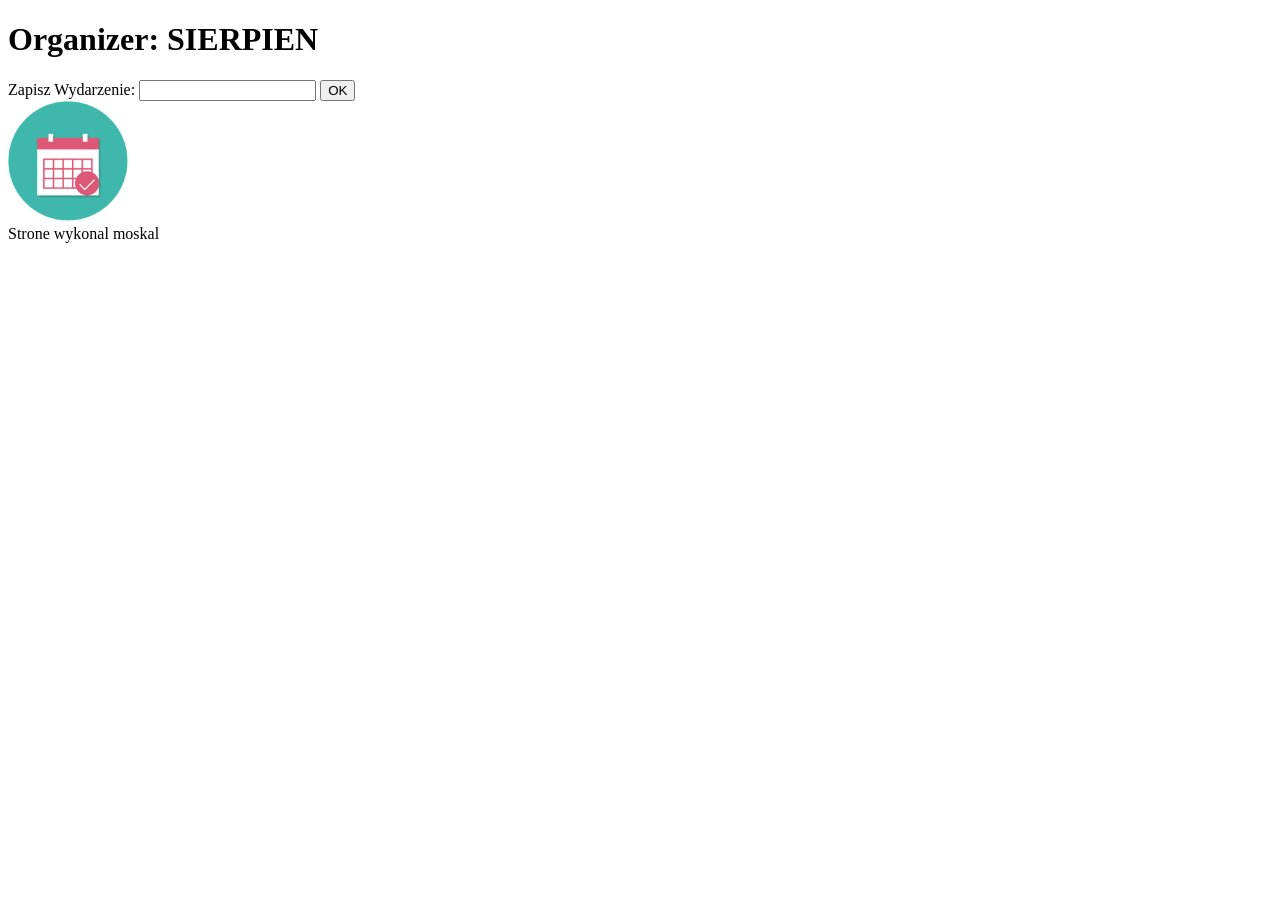
==== 18.09.2025/index.html @ 24c27b4c "18.09.2025 1" ====
<!DOCTYPE html>
<html lang="pl">
<head>
    <meta charset="UTF-8">
    <title>sierpniowy kalendarz</title>
</head>
<body>
  <header>
      <div>
          <h1>Organizer: SIERPIEN</h1>
      </div>
      <div>
          <form>
              <label for="polakipidory_i">Zapisz Wydarzenie:</label>
              <input id="polakipidory_i" type="text">
              <button id="polakipidory_b">OK</button>
          </form>
      </div>
      <div>
          <a href="/">
              <img src="logo2.png" alt="sierpien" width="120" height="120"/>
          </a>
      </div>
  </header>
  <main>
      <div class="contaiter" id="polakiahueli">

      </div>
  </main>
  <footer>
      <div>Strone wykonal moskal</div>
  </footer>
</body>
</html>
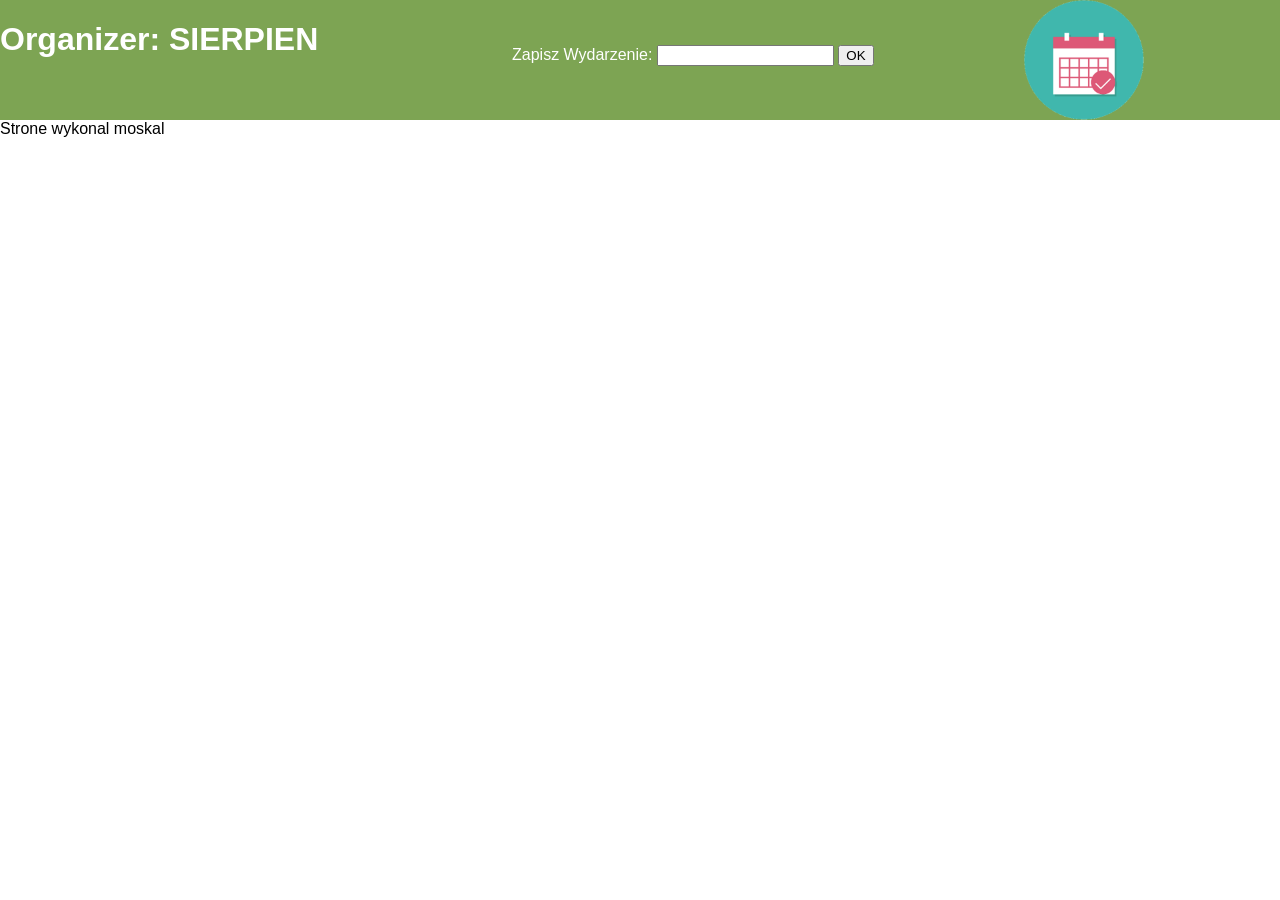
==== commit 208002e2: "18.09.2025 3" ====
--- a/18.09.2025/index.html
+++ b/18.09.2025/index.html
@@ -3,20 +3,22 @@
 <head>
     <meta charset="UTF-8">
     <title>sierpniowy kalendarz</title>
+    <link rel="stylesheet" href="style5.css">
+    <script src="script.js"></script>
 </head>
 <body>
   <header>
-      <div>
+      <div class="header_title">
           <h1>Organizer: SIERPIEN</h1>
       </div>
-      <div>
+      <div class="header_form">
           <form>
               <label for="polakipidory_i">Zapisz Wydarzenie:</label>
               <input id="polakipidory_i" type="text">
               <button id="polakipidory_b">OK</button>
           </form>
       </div>
-      <div>
+      <div class="header_logo">
           <a href="/">
               <img src="logo2.png" alt="sierpien" width="120" height="120"/>
           </a>
--- a/18.09.2025/style5.css
+++ b/18.09.2025/style5.css
@@ -0,0 +1,26 @@
+body{
+    font-family: Tahoma, sans-serif;
+    margin: 0;
+    padding: 0;
+    height: 100vh;
+
+    header{
+        display: flex;
+        justify-content: space-between;
+        width: 100%;
+        height: 120px;
+        background: #7DA453;
+        color: white;
+
+        .header_title{
+            width: 40%;
+        }
+        .header_form{
+            width: 40%;
+            margin-top: 45px;
+        }
+        .header_logo{
+            width: 20%;
+        }
+    }
+}
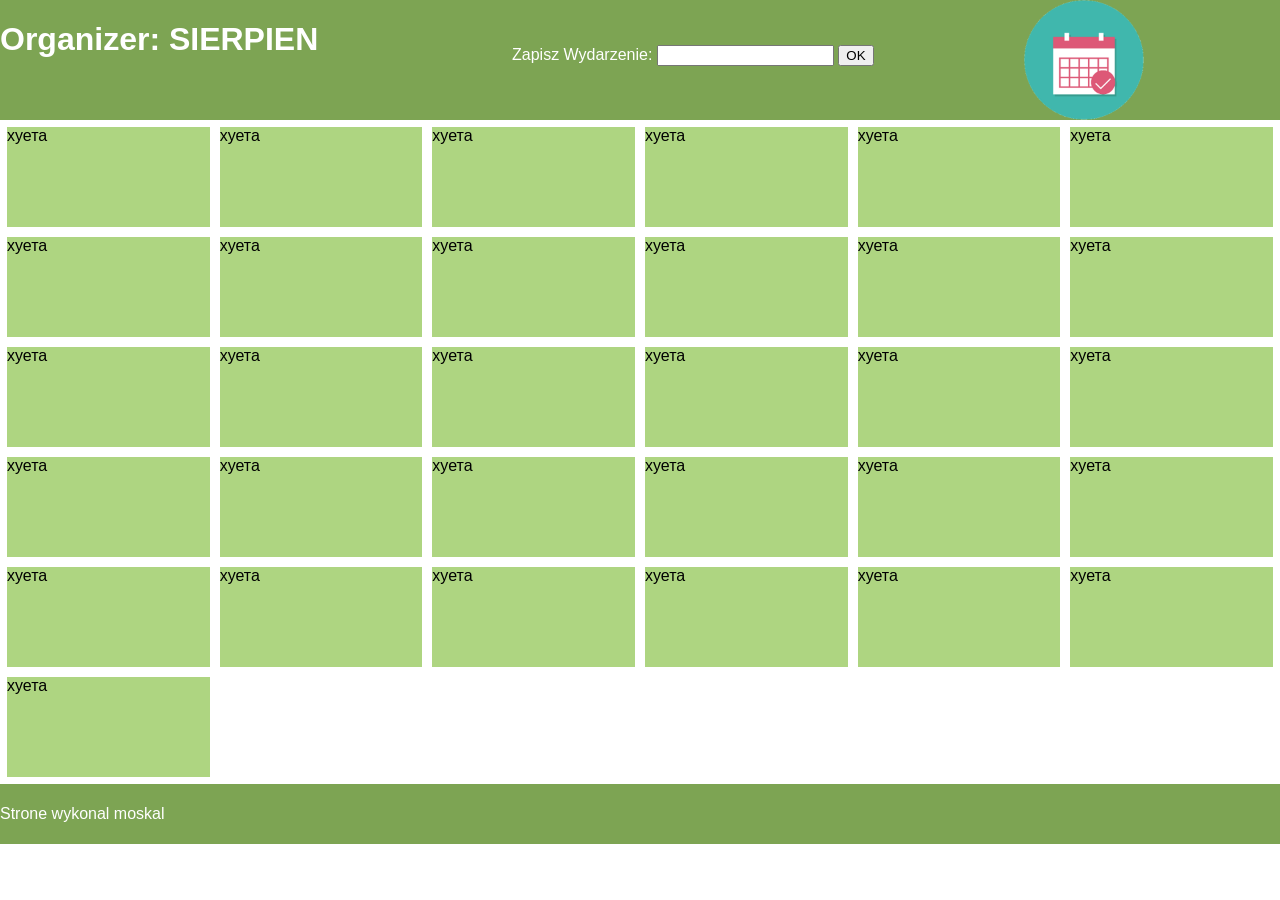
==== commit dc875a57: "18.09.2025 5" ====
--- a/18.09.2025/index.html
+++ b/18.09.2025/index.html
@@ -4,7 +4,6 @@
     <meta charset="UTF-8">
     <title>sierpniowy kalendarz</title>
     <link rel="stylesheet" href="style5.css">
-    <script src="script.js"></script>
 </head>
 <body>
   <header>
@@ -33,4 +32,5 @@
       <div>Strone wykonal moskal</div>
   </footer>
 </body>
+<script src="script.js"></script>
 </html>
--- a/18.09.2025/style5.css
+++ b/18.09.2025/style5.css
@@ -23,4 +23,26 @@
             width: 20%;
         }
     }
+
+    main{
+        padding: 7px;
+        .contaiter {
+            display: grid;
+            grid-template-columns: repeat(6, 1fr);
+            gap: 10px;
+
+            .yacheika{
+            background: #AED581;
+            height: 100px;
+        }
+        }
+    }
+
+    footer{
+        height: 60px;
+        display: flex;
+        align-items: center;
+        background: #7DA453;
+        color: white;
+    }
 }
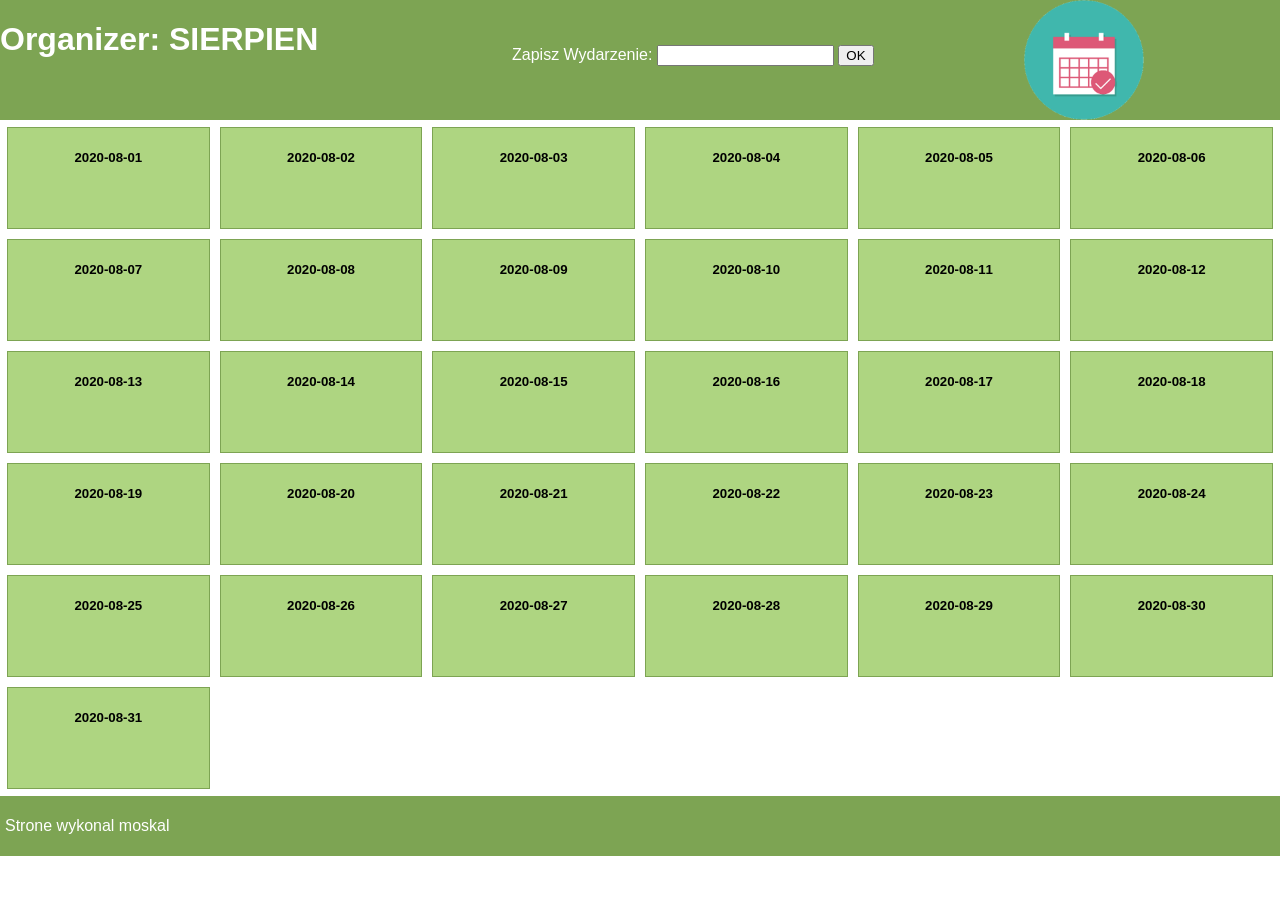
==== commit c488f831: "18.09.2025 7" ====
--- a/18.09.2025/index.html
+++ b/18.09.2025/index.html
@@ -14,7 +14,7 @@
           <form>
               <label for="polakipidory_i">Zapisz Wydarzenie:</label>
               <input id="polakipidory_i" type="text">
-              <button id="polakipidory_b">OK</button>
+              <button type="button" id="polakipidory_b">OK</button>
           </form>
       </div>
       <div class="header_logo">
--- a/18.09.2025/style5.css
+++ b/18.09.2025/style5.css
@@ -26,21 +26,34 @@
 
     main{
         padding: 7px;
+        h5{
+            text-align: center;
+        }
+
         .contaiter {
             display: grid;
             grid-template-columns: repeat(6, 1fr);
             gap: 10px;
 
             .yacheika{
-            background: #AED581;
-            height: 100px;
-        }
+                background: #AED581;
+                height: 100px;
+                border: 1px solid #7DA453;
+
+                &:hover{
+                    background: #7DA453;
+                    color: white;
+                    height: 100px;
+                    border: 1px #7DA453;
+                }
+            }
         }
     }
 
     footer{
         height: 60px;
         display: flex;
+        padding-left: 5px;
         align-items: center;
         background: #7DA453;
         color: white;
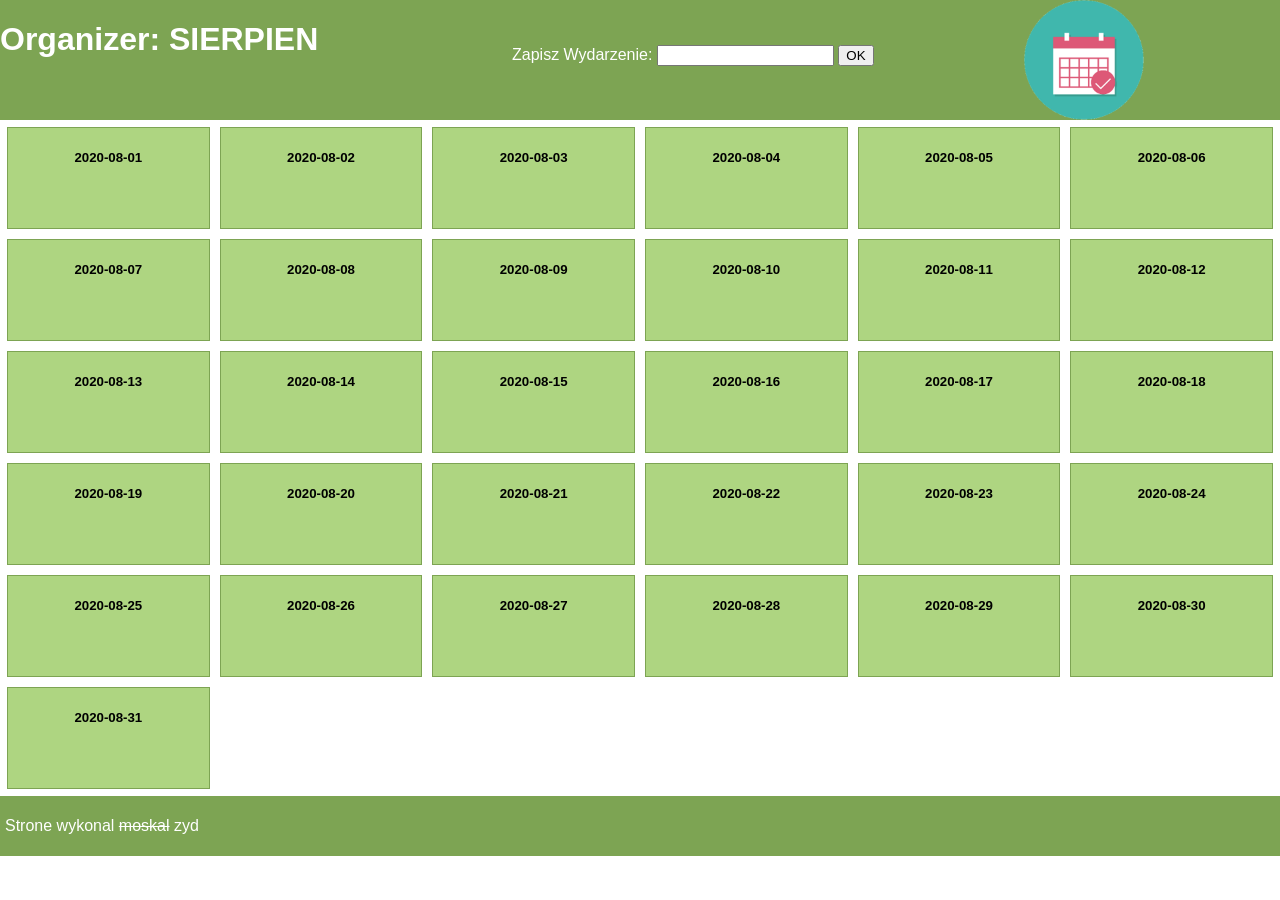
==== commit c5039de4: "18.09.2025 completed" ====
--- a/18.09.2025/index.html
+++ b/18.09.2025/index.html
@@ -29,7 +29,7 @@
       </div>
   </main>
   <footer>
-      <div>Strone wykonal moskal</div>
+      <div>Strone wykonal <s>moskal</s> zyd</div>
   </footer>
 </body>
 <script src="script.js"></script>
